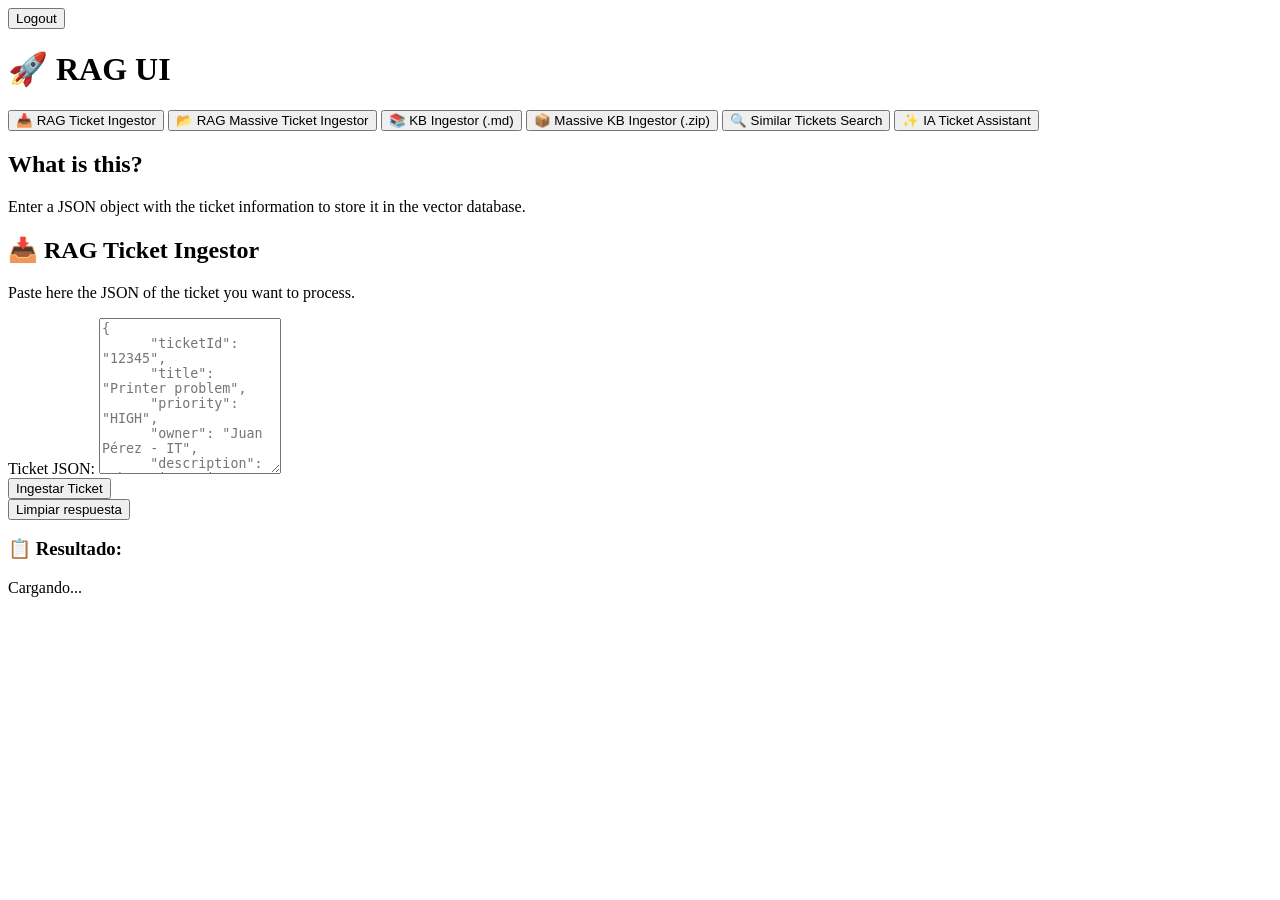
==== api/templates/index.html @ 426430c7 "refactor: removed news summarizer as it's not longer needed" ====
<!DOCTYPE html>
<html lang="es">

<head>
    <meta charset="UTF-8">
    <meta name="viewport" content="width=device-width, initial-scale=1.0">
    <title>Bienvenida - API FastAPI</title>
    <link rel="stylesheet" href="/static/css/style.css">
</head>

<body>
    <div class="container">
        <div class="header-actions">
            <span id="user-display"></span>
            <button id="admin-btn" class="btn-admin" style="display: none;"
                onclick="window.location.href='/admin'">Admin Panel</button>
            <button class="btn-logout" onclick="logout()">Logout</button>
        </div>
        <h1>🚀 RAG UI</h1>

        <div class="tabs">
            <!-- <button class="tab-btn" onclick="switchTab('summarizer')">📰 News Summarizer</button> -->
            <button class="tab-btn active" onclick="switchTab('ingestor')">📥 RAG Ticket Ingestor</button>
            <button class="tab-btn" onclick="switchTab('bulk')">📂 RAG Massive Ticket Ingestor</button>
            <button class="tab-btn" onclick="switchTab('kb_ingestor')">📚 KB Ingestor (.md)</button>
            <button class="tab-btn" onclick="switchTab('kb_bulk')">📦 Massive KB Ingestor (.zip)</button>
            <button class="tab-btn" onclick="switchTab('search')">🔍 Similar Tickets Search</button>
            <button class="tab-btn" onclick="switchTab('augment')">✨ IA Ticket Assistant</button>
        </div>

<!-- 
        <div id="summarizer-section" class="section active">
            <div class="info-box">
                <h2>¿Qué es esto?</h2>
                <p>Ingresa el título y contenido de una noticia y nuestro sistema de IA generará un resumen conciso
                    junto con los puntos clave más importantes.</p>
                <p>No importa que la noticia esté en otro idioma!</p>
            </div>

            <div class="info-box">
                <h2>📰 Resumen de Noticias</h2>
                <p>Ingresa el título y contenido de una noticia para obtener un resumen y puntos clave.</p>

                <div class="form-group">
                    <label for="newsTitle">Título de la noticia:</label>
                    <input type="text" id="newsTitle" placeholder="Ej: Cambios en el pronóstico del tiempo"
                        class="form-input">
                </div>

                <div class="form-group">
                    <label for="newsContent">Contenido de la noticia:</label>
                    <textarea id="newsContent" placeholder="Ej: El pronóstico del tiempo prevé..." class="form-textarea"
                        rows="5"></textarea>
                </div>

                <button class="btn-primary" onclick="callSummarizeEndpoint()">Resumir Noticia</button>
            </div>
        </div> -->

        <div id="ingestor-section" class="section active">
            <div class="info-box">
                <h2>What is this?</h2>
                <p>Enter a JSON object with the ticket information to store it in the vector database.
                </p>
            </div>

            <div class="info-box">
                <h2>📥 RAG Ticket Ingestor</h2>
                <p>Paste here the JSON of the ticket you want to process.</p>

                <div class="form-group">
                    <label for="ticketJson">Ticket JSON:</label>
                    <textarea id="ticketJson" placeholder='{
      "ticketId": "12345",
      "title": "Printer problem",
      "priority": "HIGH",
      "owner": "Juan Pérez - IT",
      "description": "The printer is not responding and shows a connection error.",
      "impact": "Alto",
      "actions": "Restarted the printer and verified the cables."
    }' class="form-textarea" rows="10"></textarea>
                </div>

                <button class="btn-primary" onclick="callIngestEndpoint()">Ingestar Ticket</button>
            </div>
        </div>

        <div id="bulk-section" class="section" style="display: none;">
            <div class="info-box">
                <h2>What is this?</h2>
                <p>Upload a JSON file that contains a list of tickets to be processed in bulk.</p>
            </div>

            <div class="info-box">
                <h2>📂 Bulk Ticket Ingestion</h2>
                <p>Select a .json file with the array of tickets.</p>

                <div class="form-group">
                    <label for="jsonFile">JSON File:</label>
                    <input type="file" id="jsonFile" accept=".json" class="form-input">
                </div>

                <button class="btn-primary" onclick="callBulkIngestEndpoint()">Upload and Process</button>
            </div>
        </div>

        <div id="kb-ingestor-section" class="section" style="display: none;">
            <div class="info-box">
                <h2>What is this?</h2>
                <p>Upload a Markdown `.md` file to be indexed in the Knowledge Base.</p>
            </div>

            <div class="info-box">
                <h2>📚 KB Ingestor (single file)</h2>
                <p>Select a `.md` file to ingest into the KB index.</p>

                <div class="form-group">
                    <label for="kbMdFile">Markdown File:</label>
                    <input type="file" id="kbMdFile" accept=".md" class="form-input">
                </div>

                <button class="btn-primary" onclick="callKBIngestEndpoint()">Upload and Process .md</button>
            </div>
        </div>

        <div id="kb-bulk-section" class="section" style="display: none;">
            <div class="info-box">
                <h2>What is this?</h2>
                <p>Upload a `.zip` file that contains multiple `.md` files to be ingested in bulk into the KB.</p>
            </div>

            <div class="info-box">
                <h2>📦 Bulk KB Ingestion (ZIP)</h2>
                <p>Select a .zip file with the `.md` files inside.</p>

                <div class="form-group">
                    <label for="kbZipFile">ZIP File:</label>
                    <input type="file" id="kbZipFile" accept=".zip" class="form-input">
                </div>

                <button class="btn-primary" onclick="callKBBulkIngestEndpoint()">Upload and Process ZIP</button>
            </div>
        </div>

        <div id="search-section" class="section" style="display: none;">
            <div class="info-box">
                <h2>What is this?</h2>
                <p>Enter the information of a ticket to find similar tickets in the database.</p>
            </div>

            <div class="info-box">
                <h2>🔍 Similar Tickets Search</h2>
                <p>Paste here the JSON of the reference ticket.</p>

                <div class="form-group">
                    <label for="ticketJsonSearch">Ticket JSON:</label>
                    <textarea id="ticketJsonSearch" placeholder='{
      "ticketId": "12345",
      "title": "Printer problem",
      "priority": "HIGH",
      "owner": "Juan Pérez - IT",
      "description": "The printer is not responding and shows a connection error.",
      "impact": "High",
      "actions": "I restarted the printer and checked the cables."
    }' class="form-textarea" rows="10"></textarea>
                </div>

                <button class="btn-primary" onclick="callGetSimilarTicketsEndpoint()">Buscar Similares</button>
            </div>
        </div>

        <div id="augment-section" class="section" style="display: none;">
            <div class="info-box">
                <h2>What is this?</h2>
                <p>The assistant will use AI to analyze similar tickets and propose a summarized solution and key contacts.</p>
            </div>

            <div class="info-box">
                <h2>✨ Resolution Assistant</h2>
                <p>Paste here the JSON of the ticket to be resolved.</p>

                <div class="form-group">
                    <label for="ticketJsonAugment">Ticket JSON:</label>
                    <textarea id="ticketJsonAugment" placeholder='{
      "ticketId": "12345",
      "title": "Printer problem",
      "priority": "HIGH",
      "owner": "Juan Pérez - IT",
      "description": "The printer is not responding and shows a connection error.",
      "impact": "High",
      "actions": "I restarted the printer and checked the cables."
    }' class="form-textarea" rows="10"></textarea>
                </div>
                <button class="btn-primary" onclick="callAugmentEndpoint()">Consultar Asistente (Tickets)</button>
                <button class="btn-primary" style="margin-left:8px;" onclick="callAugmentWithKBEndpoint()">Consultar Asistente (Tickets + KB)</button>
            </div>
        </div>


        <div class="button-container">
            <button class="btn-secondary" onclick="clearResponse()">Limpiar respuesta</button>
        </div>

        <div class="response-box" id="responseBox">
            <h3>📋 Resultado:</h3>
            <span class="loading" id="loading">Cargando...</span>
            <div id="responseContent" class="response-content"></div>
        </div>
    </div>

    <script src="/static/js/script.js"></script>
</body>

</html>
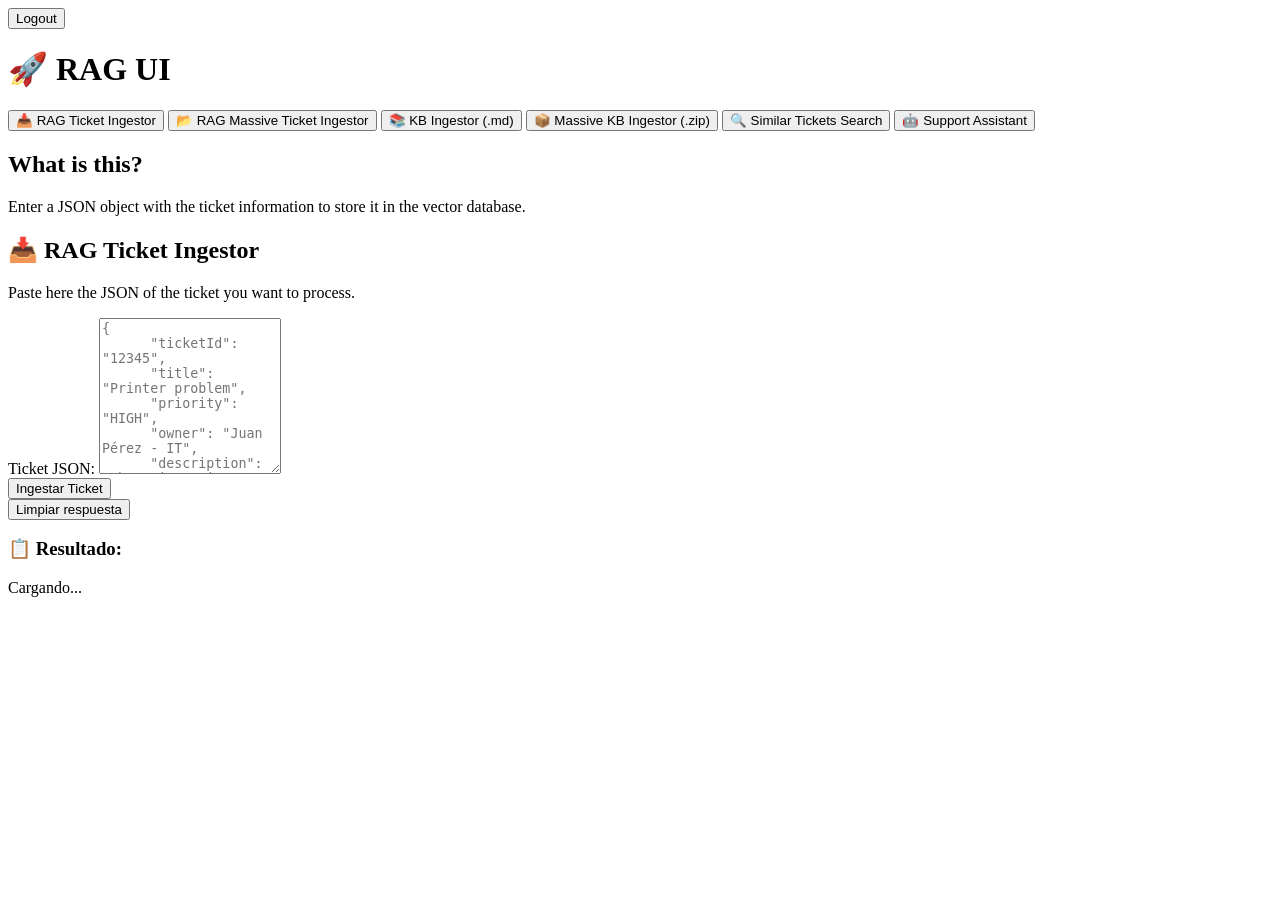
==== commit e33685ed: "fix: html code formatting" ====
--- a/api/templates/index.html
+++ b/api/templates/index.html
@@ -1,31 +1,48 @@
-<!DOCTYPE html>
+<!doctype html>
 <html lang="es">
-
 <head>
-    <meta charset="UTF-8">
-    <meta name="viewport" content="width=device-width, initial-scale=1.0">
+    <meta charset="UTF-8" />
+    <meta name="viewport" content="width=device-width, initial-scale=1.0" />
     <title>Bienvenida - API FastAPI</title>
-    <link rel="stylesheet" href="/static/css/style.css">
+    <link rel="stylesheet" href="/static/css/style.css" />
 </head>
 
 <body>
     <div class="container">
         <div class="header-actions">
             <span id="user-display"></span>
-            <button id="admin-btn" class="btn-admin" style="display: none;"
-                onclick="window.location.href='/admin'">Admin Panel</button>
+        <button
+          id="admin-btn"
+          class="btn-admin"
+          style="display: none"
+          onclick="window.location.href = '/admin'"
+        >
+          Admin Panel
+        </button>
             <button class="btn-logout" onclick="logout()">Logout</button>
         </div>
         <h1>🚀 RAG UI</h1>
 
         <div class="tabs">
             <!-- <button class="tab-btn" onclick="switchTab('summarizer')">📰 News Summarizer</button> -->
-            <button class="tab-btn active" onclick="switchTab('ingestor')">📥 RAG Ticket Ingestor</button>
-            <button class="tab-btn" onclick="switchTab('bulk')">📂 RAG Massive Ticket Ingestor</button>
-            <button class="tab-btn" onclick="switchTab('kb_ingestor')">📚 KB Ingestor (.md)</button>
-            <button class="tab-btn" onclick="switchTab('kb_bulk')">📦 Massive KB Ingestor (.zip)</button>
-            <button class="tab-btn" onclick="switchTab('search')">🔍 Similar Tickets Search</button>
-            <button class="tab-btn" onclick="switchTab('augment')">✨ IA Ticket Assistant</button>
+        <button class="tab-btn active" onclick="switchTab('ingestor')">
+          📥 RAG Ticket Ingestor
+        </button>
+        <button class="tab-btn" onclick="switchTab('bulk')">
+          📂 RAG Massive Ticket Ingestor
+        </button>
+        <button class="tab-btn" onclick="switchTab('kb_ingestor')">
+          📚 KB Ingestor (.md)
+        </button>
+        <button class="tab-btn" onclick="switchTab('kb_bulk')">
+          📦 Massive KB Ingestor (.zip)
+        </button>
+        <button class="tab-btn" onclick="switchTab('search')">
+          🔍 Similar Tickets Search
+        </button>
+        <button class="tab-btn" onclick="switchTab('augment')">
+          🤖 Support Assistant
+        </button>
         </div>
 
 <!-- 
@@ -60,7 +77,9 @@
         <div id="ingestor-section" class="section active">
             <div class="info-box">
                 <h2>What is this?</h2>
-                <p>Enter a JSON object with the ticket information to store it in the vector database.
+          <p>
+            Enter a JSON object with the ticket information to store it in the
+            vector database.
                 </p>
             </div>
 
@@ -70,7 +89,9 @@
 
                 <div class="form-group">
                     <label for="ticketJson">Ticket JSON:</label>
-                    <textarea id="ticketJson" placeholder='{
+            <textarea
+              id="ticketJson"
+              placeholder='{
       "ticketId": "12345",
       "title": "Printer problem",
       "priority": "HIGH",
@@ -78,17 +99,25 @@
       "description": "The printer is not responding and shows a connection error.",
       "impact": "Alto",
       "actions": "Restarted the printer and verified the cables."
-    }' class="form-textarea" rows="10"></textarea>
-                </div>
-
-                <button class="btn-primary" onclick="callIngestEndpoint()">Ingestar Ticket</button>
-            </div>
-        </div>
-
-        <div id="bulk-section" class="section" style="display: none;">
-            <div class="info-box">
-                <h2>What is this?</h2>
-                <p>Upload a JSON file that contains a list of tickets to be processed in bulk.</p>
+    }'
+              class="form-textarea"
+              rows="10"
+            ></textarea>
+                </div>
+
+          <button class="btn-primary" onclick="callIngestEndpoint()">
+            Ingestar Ticket
+          </button>
+            </div>
+        </div>
+
+      <div id="bulk-section" class="section" style="display: none">
+            <div class="info-box">
+                <h2>What is this?</h2>
+          <p>
+            Upload a JSON file that contains a list of tickets to be processed
+            in bulk.
+          </p>
             </div>
 
             <div class="info-box">
@@ -97,17 +126,26 @@
 
                 <div class="form-group">
                     <label for="jsonFile">JSON File:</label>
-                    <input type="file" id="jsonFile" accept=".json" class="form-input">
-                </div>
-
-                <button class="btn-primary" onclick="callBulkIngestEndpoint()">Upload and Process</button>
-            </div>
-        </div>
-
-        <div id="kb-ingestor-section" class="section" style="display: none;">
-            <div class="info-box">
-                <h2>What is this?</h2>
-                <p>Upload a Markdown `.md` file to be indexed in the Knowledge Base.</p>
+            <input
+              type="file"
+              id="jsonFile"
+              accept=".json"
+              class="form-input"
+            />
+                </div>
+
+          <button class="btn-primary" onclick="callBulkIngestEndpoint()">
+            Upload and Process
+          </button>
+            </div>
+        </div>
+
+      <div id="kb-ingestor-section" class="section" style="display: none">
+            <div class="info-box">
+                <h2>What is this?</h2>
+          <p>
+            Upload a Markdown `.md` file to be indexed in the Knowledge Base.
+          </p>
             </div>
 
             <div class="info-box">
@@ -116,17 +154,22 @@
 
                 <div class="form-group">
                     <label for="kbMdFile">Markdown File:</label>
-                    <input type="file" id="kbMdFile" accept=".md" class="form-input">
-                </div>
-
-                <button class="btn-primary" onclick="callKBIngestEndpoint()">Upload and Process .md</button>
-            </div>
-        </div>
-
-        <div id="kb-bulk-section" class="section" style="display: none;">
-            <div class="info-box">
-                <h2>What is this?</h2>
-                <p>Upload a `.zip` file that contains multiple `.md` files to be ingested in bulk into the KB.</p>
+            <input type="file" id="kbMdFile" accept=".md" class="form-input" />
+                </div>
+
+          <button class="btn-primary" onclick="callKBIngestEndpoint()">
+            Upload and Process .md
+          </button>
+            </div>
+        </div>
+
+      <div id="kb-bulk-section" class="section" style="display: none">
+            <div class="info-box">
+                <h2>What is this?</h2>
+          <p>
+            Upload a `.zip` file that contains multiple `.md` files to be
+            ingested in bulk into the KB.
+          </p>
             </div>
 
             <div class="info-box">
@@ -135,17 +178,27 @@
 
                 <div class="form-group">
                     <label for="kbZipFile">ZIP File:</label>
-                    <input type="file" id="kbZipFile" accept=".zip" class="form-input">
-                </div>
-
-                <button class="btn-primary" onclick="callKBBulkIngestEndpoint()">Upload and Process ZIP</button>
-            </div>
-        </div>
-
-        <div id="search-section" class="section" style="display: none;">
-            <div class="info-box">
-                <h2>What is this?</h2>
-                <p>Enter the information of a ticket to find similar tickets in the database.</p>
+            <input
+              type="file"
+              id="kbZipFile"
+              accept=".zip"
+              class="form-input"
+            />
+                </div>
+
+          <button class="btn-primary" onclick="callKBBulkIngestEndpoint()">
+            Upload and Process ZIP
+          </button>
+            </div>
+        </div>
+
+      <div id="search-section" class="section" style="display: none">
+            <div class="info-box">
+                <h2>What is this?</h2>
+          <p>
+            Enter the information of a ticket to find similar tickets in the
+            database.
+          </p>
             </div>
 
             <div class="info-box">
@@ -154,7 +207,9 @@
 
                 <div class="form-group">
                     <label for="ticketJsonSearch">Ticket JSON:</label>
-                    <textarea id="ticketJsonSearch" placeholder='{
+            <textarea
+              id="ticketJsonSearch"
+              placeholder='{
       "ticketId": "12345",
       "title": "Printer problem",
       "priority": "HIGH",
@@ -162,17 +217,26 @@
       "description": "The printer is not responding and shows a connection error.",
       "impact": "High",
       "actions": "I restarted the printer and checked the cables."
-    }' class="form-textarea" rows="10"></textarea>
-                </div>
-
-                <button class="btn-primary" onclick="callGetSimilarTicketsEndpoint()">Buscar Similares</button>
-            </div>
-        </div>
-
-        <div id="augment-section" class="section" style="display: none;">
-            <div class="info-box">
-                <h2>What is this?</h2>
-                <p>The assistant will use AI to analyze similar tickets and propose a summarized solution and key contacts.</p>
+    }'
+              class="form-textarea"
+              rows="10"
+            ></textarea>
+                </div>
+
+          <button class="btn-primary" onclick="callGetSimilarTicketsEndpoint()">
+            Buscar Similares
+          </button>
+            </div>
+        </div>
+
+      <div id="augment-section" class="section" style="display: none">
+            <div class="info-box">
+                <h2>What is this?</h2>
+          <p>
+            Describe your IT problem in plain language. The assistant will
+            search for similar tickets and Knowledge Base articles to generate a
+            summarized solution with key contacts and suggested actions.
+          </p>
             </div>
 
             <div class="info-box">
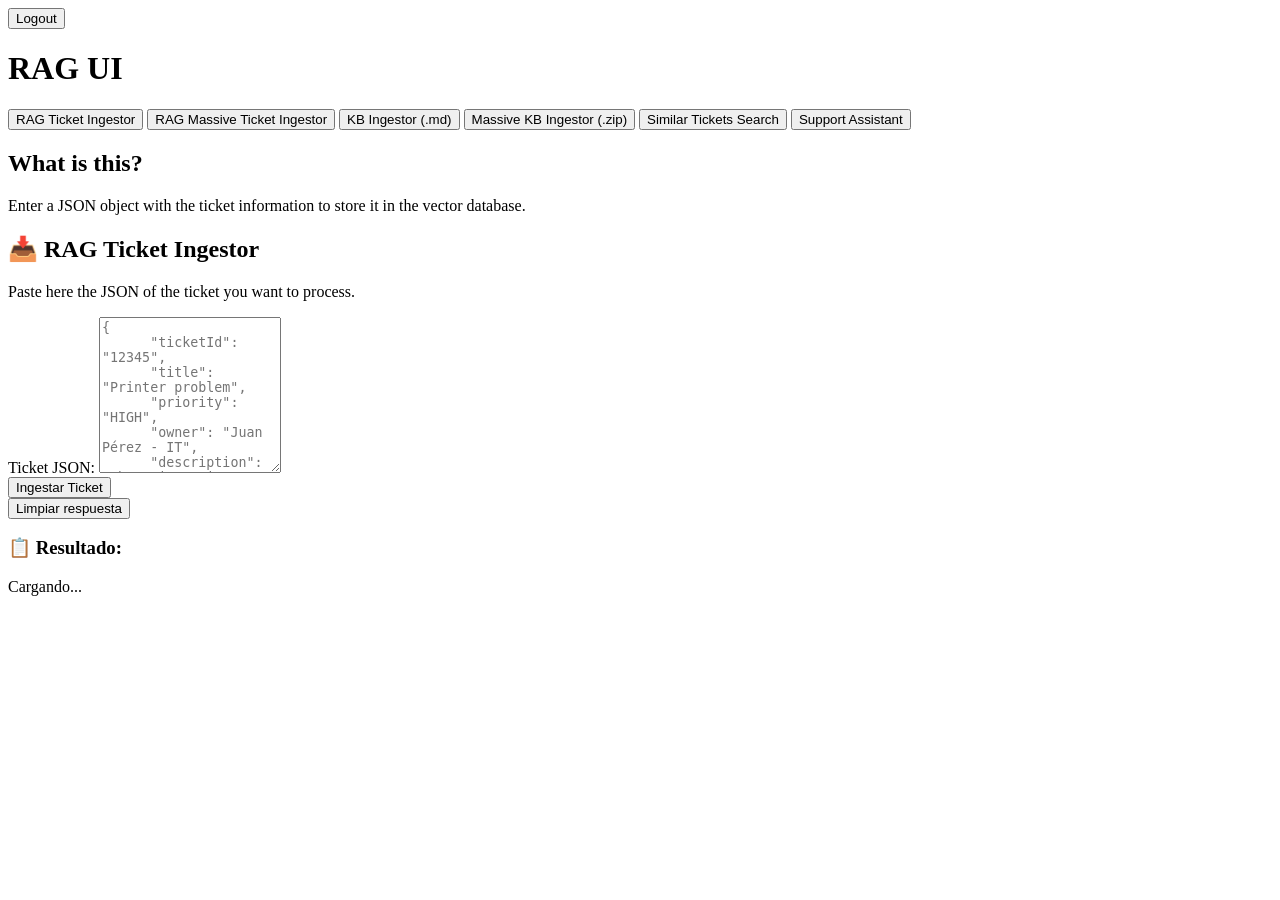
==== commit ae698bd3: "fix: removed emojis from UI" ====
--- a/api/templates/index.html
+++ b/api/templates/index.html
@@ -1,51 +1,52 @@
 <!doctype html>
 <html lang="es">
-<head>
+  <head>
     <meta charset="UTF-8" />
     <meta name="viewport" content="width=device-width, initial-scale=1.0" />
     <title>Bienvenida - API FastAPI</title>
     <link rel="stylesheet" href="/static/css/style.css" />
-</head>
-
-<body>
+  </head>
+
+  <body>
     <div class="container">
-        <div class="header-actions">
-            <span id="user-display"></span>
+      <div class="header-actions">
+        <span id="user-display"></span>
         <button
           id="admin-btn"
           class="btn-admin"
+          data-ignore-disable="true"
           style="display: none"
           onclick="window.location.href = '/admin'"
         >
           Admin Panel
         </button>
-            <button class="btn-logout" onclick="logout()">Logout</button>
-        </div>
-        <h1>🚀 RAG UI</h1>
-
-        <div class="tabs">
-            <!-- <button class="tab-btn" onclick="switchTab('summarizer')">📰 News Summarizer</button> -->
+        <button class="btn-logout" data-ignore-disable="true" onclick="logout()">Logout</button>
+      </div>
+      <h1>RAG UI</h1>
+
+      <div class="tabs">
+        <!-- <button class="tab-btn" onclick="switchTab('summarizer')">📰 News Summarizer</button> -->
         <button class="tab-btn active" onclick="switchTab('ingestor')">
-          📥 RAG Ticket Ingestor
+          RAG Ticket Ingestor
         </button>
         <button class="tab-btn" onclick="switchTab('bulk')">
-          📂 RAG Massive Ticket Ingestor
+          RAG Massive Ticket Ingestor
         </button>
         <button class="tab-btn" onclick="switchTab('kb_ingestor')">
-          📚 KB Ingestor (.md)
+          KB Ingestor (.md)
         </button>
         <button class="tab-btn" onclick="switchTab('kb_bulk')">
-          📦 Massive KB Ingestor (.zip)
+          Massive KB Ingestor (.zip)
         </button>
         <button class="tab-btn" onclick="switchTab('search')">
-          🔍 Similar Tickets Search
+          Similar Tickets Search
         </button>
         <button class="tab-btn" onclick="switchTab('augment')">
-          🤖 Support Assistant
-        </button>
-        </div>
-
-<!-- 
+          Support Assistant
+        </button>
+      </div>
+
+      <!-- 
         <div id="summarizer-section" class="section active">
             <div class="info-box">
                 <h2>¿Qué es esto?</h2>
@@ -74,21 +75,21 @@
             </div>
         </div> -->
 
-        <div id="ingestor-section" class="section active">
-            <div class="info-box">
-                <h2>What is this?</h2>
+      <div id="ingestor-section" class="section active">
+        <div class="info-box">
+          <h2>What is this?</h2>
           <p>
             Enter a JSON object with the ticket information to store it in the
             vector database.
-                </p>
-            </div>
-
-            <div class="info-box">
-                <h2>📥 RAG Ticket Ingestor</h2>
-                <p>Paste here the JSON of the ticket you want to process.</p>
-
-                <div class="form-group">
-                    <label for="ticketJson">Ticket JSON:</label>
+          </p>
+        </div>
+
+        <div class="info-box">
+          <h2>📥 RAG Ticket Ingestor</h2>
+          <p>Paste here the JSON of the ticket you want to process.</p>
+
+          <div class="form-group">
+            <label for="ticketJson">Ticket JSON:</label>
             <textarea
               id="ticketJson"
               placeholder='{
@@ -103,110 +104,110 @@
               class="form-textarea"
               rows="10"
             ></textarea>
-                </div>
+          </div>
 
           <button class="btn-primary" onclick="callIngestEndpoint()">
             Ingestar Ticket
           </button>
-            </div>
-        </div>
+        </div>
+      </div>
 
       <div id="bulk-section" class="section" style="display: none">
-            <div class="info-box">
-                <h2>What is this?</h2>
+        <div class="info-box">
+          <h2>What is this?</h2>
           <p>
             Upload a JSON file that contains a list of tickets to be processed
             in bulk.
           </p>
-            </div>
-
-            <div class="info-box">
-                <h2>📂 Bulk Ticket Ingestion</h2>
-                <p>Select a .json file with the array of tickets.</p>
-
-                <div class="form-group">
-                    <label for="jsonFile">JSON File:</label>
+        </div>
+
+        <div class="info-box">
+          <h2>📂 Bulk Ticket Ingestion</h2>
+          <p>Select a .json file with the array of tickets.</p>
+
+          <div class="form-group">
+            <label for="jsonFile">JSON File:</label>
             <input
               type="file"
               id="jsonFile"
               accept=".json"
               class="form-input"
             />
-                </div>
+          </div>
 
           <button class="btn-primary" onclick="callBulkIngestEndpoint()">
             Upload and Process
           </button>
-            </div>
-        </div>
+        </div>
+      </div>
 
       <div id="kb-ingestor-section" class="section" style="display: none">
-            <div class="info-box">
-                <h2>What is this?</h2>
+        <div class="info-box">
+          <h2>What is this?</h2>
           <p>
             Upload a Markdown `.md` file to be indexed in the Knowledge Base.
           </p>
-            </div>
-
-            <div class="info-box">
-                <h2>📚 KB Ingestor (single file)</h2>
-                <p>Select a `.md` file to ingest into the KB index.</p>
-
-                <div class="form-group">
-                    <label for="kbMdFile">Markdown File:</label>
+        </div>
+
+        <div class="info-box">
+          <h2>📚 KB Ingestor (single file)</h2>
+          <p>Select a `.md` file to ingest into the KB index.</p>
+
+          <div class="form-group">
+            <label for="kbMdFile">Markdown File:</label>
             <input type="file" id="kbMdFile" accept=".md" class="form-input" />
-                </div>
+          </div>
 
           <button class="btn-primary" onclick="callKBIngestEndpoint()">
             Upload and Process .md
           </button>
-            </div>
-        </div>
+        </div>
+      </div>
 
       <div id="kb-bulk-section" class="section" style="display: none">
-            <div class="info-box">
-                <h2>What is this?</h2>
+        <div class="info-box">
+          <h2>What is this?</h2>
           <p>
             Upload a `.zip` file that contains multiple `.md` files to be
             ingested in bulk into the KB.
           </p>
-            </div>
-
-            <div class="info-box">
-                <h2>📦 Bulk KB Ingestion (ZIP)</h2>
-                <p>Select a .zip file with the `.md` files inside.</p>
-
-                <div class="form-group">
-                    <label for="kbZipFile">ZIP File:</label>
+        </div>
+
+        <div class="info-box">
+          <h2>📦 Bulk KB Ingestion (ZIP)</h2>
+          <p>Select a .zip file with the `.md` files inside.</p>
+
+          <div class="form-group">
+            <label for="kbZipFile">ZIP File:</label>
             <input
               type="file"
               id="kbZipFile"
               accept=".zip"
               class="form-input"
             />
-                </div>
+          </div>
 
           <button class="btn-primary" onclick="callKBBulkIngestEndpoint()">
             Upload and Process ZIP
           </button>
-            </div>
-        </div>
+        </div>
+      </div>
 
       <div id="search-section" class="section" style="display: none">
-            <div class="info-box">
-                <h2>What is this?</h2>
+        <div class="info-box">
+          <h2>What is this?</h2>
           <p>
             Enter the information of a ticket to find similar tickets in the
             database.
           </p>
-            </div>
-
-            <div class="info-box">
-                <h2>🔍 Similar Tickets Search</h2>
-                <p>Paste here the JSON of the reference ticket.</p>
-
-                <div class="form-group">
-                    <label for="ticketJsonSearch">Ticket JSON:</label>
+        </div>
+
+        <div class="info-box">
+          <h2>🔍 Similar Tickets Search</h2>
+          <p>Paste here the JSON of the reference ticket.</p>
+
+          <div class="form-group">
+            <label for="ticketJsonSearch">Ticket JSON:</label>
             <textarea
               id="ticketJsonSearch"
               placeholder='{
@@ -221,58 +222,88 @@
               class="form-textarea"
               rows="10"
             ></textarea>
-                </div>
+          </div>
+
+          <div class="form-group">
+            <label for="modelSelectSearch">Model:</label>
+            <select id="modelSelectSearch" class="form-input">
+              <option value="" disabled selected>Loading models...</option>
+            </select>
+          </div>
 
           <button class="btn-primary" onclick="callGetSimilarTicketsEndpoint()">
-            Buscar Similares
-          </button>
-            </div>
-        </div>
+            Look for Similar Tickets
+          </button>
+        </div>
+      </div>
 
       <div id="augment-section" class="section" style="display: none">
-            <div class="info-box">
-                <h2>What is this?</h2>
+        <div class="info-box">
+          <h2>What is this?</h2>
           <p>
             Describe your IT problem in plain language. The assistant will
             search for similar tickets and Knowledge Base articles to generate a
             summarized solution with key contacts and suggested actions.
           </p>
-            </div>
-
-            <div class="info-box">
-                <h2>✨ Resolution Assistant</h2>
-                <p>Paste here the JSON of the ticket to be resolved.</p>
-
-                <div class="form-group">
-                    <label for="ticketJsonAugment">Ticket JSON:</label>
-                    <textarea id="ticketJsonAugment" placeholder='{
-      "ticketId": "12345",
-      "title": "Printer problem",
-      "priority": "HIGH",
-      "owner": "Juan Pérez - IT",
-      "description": "The printer is not responding and shows a connection error.",
-      "impact": "High",
-      "actions": "I restarted the printer and checked the cables."
-    }' class="form-textarea" rows="10"></textarea>
-                </div>
-                <button class="btn-primary" onclick="callAugmentEndpoint()">Consultar Asistente (Tickets)</button>
-                <button class="btn-primary" style="margin-left:8px;" onclick="callAugmentWithKBEndpoint()">Consultar Asistente (Tickets + KB)</button>
-            </div>
-        </div>
-
-
-        <div class="button-container">
-            <button class="btn-secondary" onclick="clearResponse()">Limpiar respuesta</button>
-        </div>
-
-        <div class="response-box" id="responseBox">
-            <h3>📋 Resultado:</h3>
-            <span class="loading" id="loading">Cargando...</span>
-            <div id="responseContent" class="response-content"></div>
-        </div>
+        </div>
+
+        <div class="info-box">
+          <h2>🤖 Support Assistant</h2>
+
+          <div class="form-group">
+            <label for="consultDescription">Problem description:</label>
+            <input
+              type="text"
+              id="consultDescription"
+              placeholder="E.g. My printer is not responding and shows a connection error."
+              class="form-input"
+            />
+          </div>
+
+          <div class="form-group">
+            <label for="searchTypeSelect">Search type:</label>
+            <select id="searchTypeSelect" class="form-input">
+              <option value="both">Tickets + Knowledge Base</option>
+              <option value="tickets_only">Tickets only</option>
+              <option value="kb_only">Knowledge Base only</option>
+            </select>
+          </div>
+
+          <div class="form-group">
+            <label for="llmModelSelect">AI Model:</label>
+            <select id="llmModelSelect" class="form-input">
+              <option value="" disabled>Loading models...</option>
+            </select>
+          </div>
+
+          <div class="form-group">
+            <label>
+              <input type="checkbox" id="hybridSearchCheck" checked />
+              &nbsp;Use hybrid search (Semantic + Keyword)
+            </label>
+          </div>
+          <div style="display: flex; justify-content: center;">
+          <button class="btn-primary" onclick="callSupportAssistantEndpoint()">
+            Consult Assistant
+          </button>
+          </div>
+        </div>
+      </div>
+
+      <div class="button-container">
+        <button class="btn-secondary" onclick="clearResponse()">
+          Limpiar respuesta
+        </button>
+      </div>
+
+      <div class="response-box" id="responseBox">
+        <h3>📋 Resultado:</h3>
+        <span class="loading" id="loading">Cargando...</span>
+        <div id="responseContent" class="response-content"></div>
+      </div>
     </div>
 
     <script src="/static/js/script.js"></script>
-</body>
+  </body>
 
 </html>
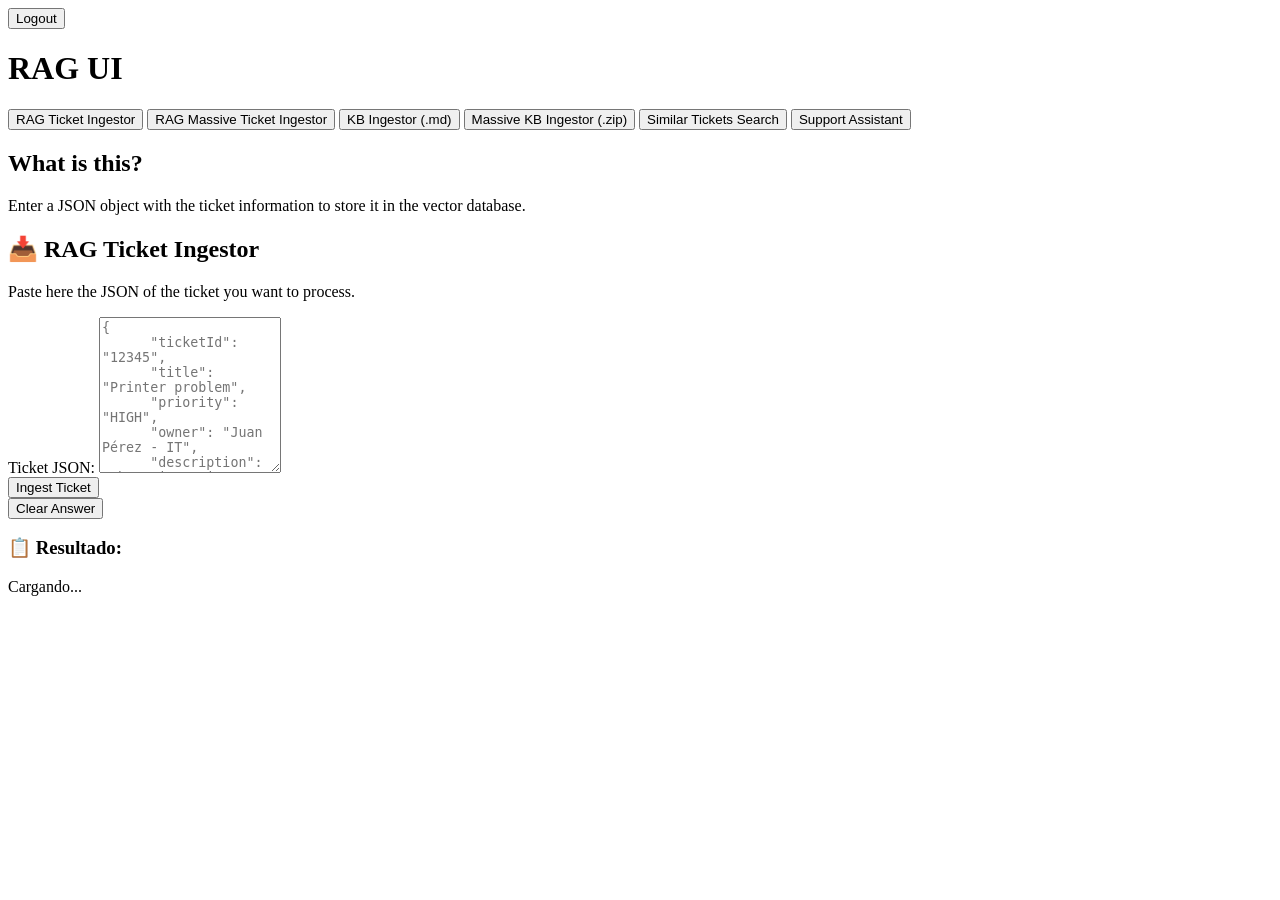
==== commit 8453508e: "fix: replaced spanish words with english's" ====
--- a/api/templates/index.html
+++ b/api/templates/index.html
@@ -107,7 +107,7 @@
           </div>
 
           <button class="btn-primary" onclick="callIngestEndpoint()">
-            Ingestar Ticket
+            Ingest Ticket
           </button>
         </div>
       </div>
@@ -292,7 +292,7 @@
 
       <div class="button-container">
         <button class="btn-secondary" onclick="clearResponse()">
-          Limpiar respuesta
+          Clear Answer
         </button>
       </div>
 
